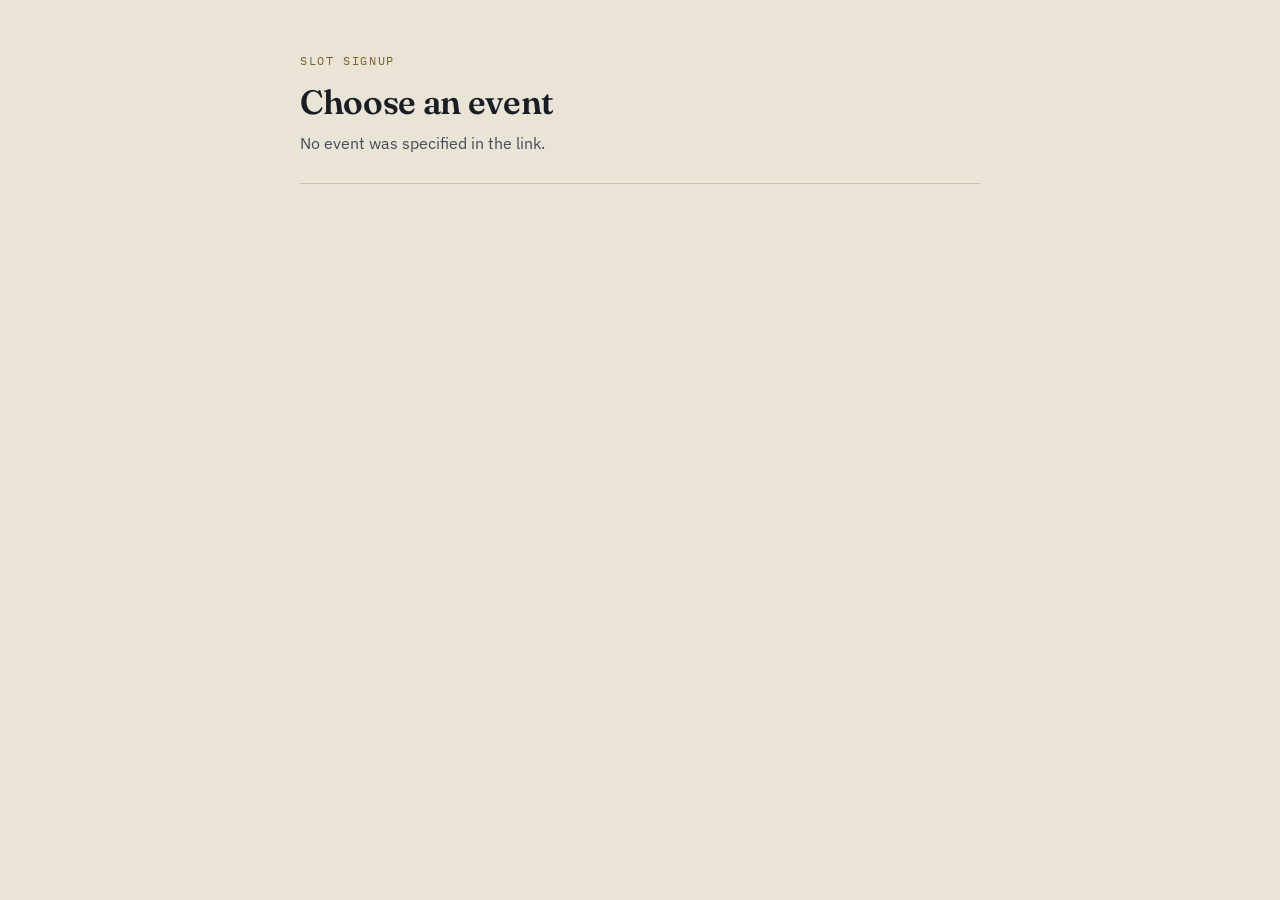
==== index.html @ d82efe3d "Add files via upload" ====
<!DOCTYPE html>
<html lang="en">
<head>
<meta charset="UTF-8">
<meta name="viewport" content="width=device-width, initial-scale=1.0">
<title>Slot Signup</title>
<link rel="preconnect" href="https://fonts.googleapis.com">
<link href="https://fonts.googleapis.com/css2?family=Fraunces:wght@500;600&family=IBM+Plex+Sans:wght@400;500;600&family=IBM+Plex+Mono:wght@500;600&display=swap" rel="stylesheet">
<link rel="stylesheet" href="style.css">
</head>
<body>
<div class="wrap" id="app">
  <p class="eyebrow">Loading&hellip;</p>
</div>

<script src="config.js"></script>
<script>
const params = new URLSearchParams(location.search);
const roomId = params.get('room');
const app = document.getElementById('app');

let state = { room: null, selectedSlot: null, name: '', mobile: '', myBookingId: null };

function el(html) {
  const t = document.createElement('template');
  t.innerHTML = html.trim();
  return t.content.firstChild;
}

async function init() {
  if (!roomId) return renderRoomPicker();
  await loadRoom();
}

async function renderRoomPicker() {
  app.innerHTML = `<p class="eyebrow">Slot Signup</p><h1>Choose an event</h1><p class="sub">No event was specified in the link.</p><div id="rooms" class="rule"></div>`;
  const rooms = await api('getRooms', {});
  const list = document.getElementById('rooms');
  if (!rooms.length) {
    list.appendChild(el(`<div class="empty-state">No events are open right now.</div>`));
    return;
  }
  rooms.forEach(r => {
    list.appendChild(el(`
      <div class="room-card">
        <div>
          <div class="name">${escapeHtml(r.room_name)}</div>
          <div class="meta">${escapeHtml(r.date || '')}</div>
        </div>
        <div class="actions">
          <span class="pill ${r.locked ? 'locked' : 'open'}">${r.locked ? 'Closed' : 'Open'}</span>
          <a href="?room=${encodeURIComponent(r.room_id)}"><button class="secondary">Open</button></a>
        </div>
      </div>
    `));
  });
}

async function loadRoom() {
  const data = await api('getRoom', { roomId });
  if (data.error) {
    app.innerHTML = `<div class="empty-state">${escapeHtml(data.error)}</div>`;
    return;
  }
  state.room = data;
  render();
}

function escapeHtml(s) {
  return String(s == null ? '' : s).replace(/[&<>"']/g, c => ({'&':'&amp;','<':'&lt;','>':'&gt;','"':'&quot;',"'":'&#39;'}[c]));
}

function fmtLabel(t) {
  const [h, m] = t.split(':').map(Number);
  const ampm = h >= 12 ? 'PM' : 'AM';
  const h12 = h % 12 === 0 ? 12 : h % 12;
  return `${h12}:${String(m).padStart(2,'0')} ${ampm}`;
}

function render() {
  const r = state.room;
  app.innerHTML = '';
  app.appendChild(el(`
    <div>
      <p class="eyebrow">Slot Signup</p>
      <h1>${escapeHtml(r.room_name)}</h1>
      <p class="sub">${escapeHtml(r.date || '')}</p>
    </div>
  `));

  if (r.locked) {
    app.appendChild(el(`<div class="banner locked">Bookings are closed for this event. Contact the organiser if you need a change.</div>`));
  }

  app.appendChild(el(`<hr class="rule">`));

  const form = el(`
    <div class="panel">
      <div class="field-row">
        <div class="field">
          <label for="nameInput">Your name</label>
          <input id="nameInput" type="text" placeholder="Full name" ${r.locked ? 'disabled' : ''}>
        </div>
        <div class="field">
          <label for="mobileInput">Mobile number</label>
          <input id="mobileInput" type="tel" placeholder="Optional but recommended" ${r.locked ? 'disabled' : ''}>
        </div>
      </div>
      <p class="sub" style="font-size:0.82rem;margin-bottom:1rem;">Adding your mobile number lets you find and change your slot later from any device.</p>
      <div id="banner"></div>
      <h2 style="margin-top:0.5rem;">Pick a time</h2>
      <ul class="slot-list" id="slotList"></ul>
      <div style="margin-top:1.25rem; display:flex; gap:0.6rem;">
        <button id="confirmBtn" disabled>Confirm slot</button>
        <button id="findBtn" class="ghost" type="button">I already booked &mdash; find my slot</button>
      </div>
    </div>
  `);
  app.appendChild(form);

  app.appendChild(el(`<footer class="nav-back"><a href="?">&larr; All events</a></footer>`));

  const slotList = form.querySelector('#slotList');
  r.slots.forEach(s => {
    const row = el(`
      <li>
        <button class="slot-row" data-slot="${s.slot_start}" ${(s.full || r.locked) ? 'disabled' : ''}>
          <span class="slot-time">${fmtLabel(s.slot_start)}</span>
          <span class="slot-ticks">${ticks(s.taken, s.capacity)}</span>
          <span class="slot-status ${s.full ? 'full' : ''}">${s.full ? 'Full' : (s.capacity - s.taken) + ' left'}</span>
        </button>
      </li>
    `);
    row.querySelector('.slot-row').addEventListener('click', () => selectSlot(s.slot_start, form));
    slotList.appendChild(row);
  });

  form.querySelector('#confirmBtn').addEventListener('click', () => confirmBooking(form));
  form.querySelector('#findBtn').addEventListener('click', () => findMyBooking(form));
}

function ticks(taken, capacity) {
  let html = '';
  for (let i = 0; i < capacity; i++) {
    const isFull = taken >= capacity;
    html += `<span class="tick ${i < taken ? 'filled' : ''} ${isFull ? 'full-tick' : ''}"></span>`;
  }
  return html;
}

function selectSlot(slot, form) {
  state.selectedSlot = slot;
  form.querySelectorAll('.slot-row').forEach(b => b.style.background = 'none');
  const target = form.querySelector(`.slot-row[data-slot="${slot}"]`);
  if (target) target.style.background = '#EFE6CE';
  form.querySelector('.slot-status.selected')?.classList.remove('selected');
  target.querySelector('.slot-status').classList.add('selected');
  target.querySelector('.slot-status').textContent = 'Selected';
  form.querySelector('#confirmBtn').disabled = false;
}

async function confirmBooking(form) {
  const name = form.querySelector('#nameInput').value.trim();
  const mobile = form.querySelector('#mobileInput').value.trim();
  const banner = form.querySelector('#banner');
  banner.innerHTML = '';
  if (!name) {
    banner.appendChild(el(`<div class="banner error">Please enter your name.</div>`));
    return;
  }
  if (!state.selectedSlot) return;
  const btn = form.querySelector('#confirmBtn');
  btn.disabled = true; btn.textContent = 'Booking…';
  const res = await api('bookSlot', { roomId, name, mobile, slot_start: state.selectedSlot });
  if (res.error) {
    banner.appendChild(el(`<div class="banner error">${escapeHtml(res.error)}</div>`));
    btn.disabled = false; btn.textContent = 'Confirm slot';
    await loadRoom();
    return;
  }
  banner.appendChild(el(`<div class="banner success">${res.updated ? 'Your slot has been updated to' : "You're booked for"} ${fmtLabel(state.selectedSlot)}. You can come back and change it anytime before the organiser locks bookings.</div>`));
  btn.textContent = 'Confirm slot';
  await loadRoom();
}

async function findMyBooking(form) {
  const name = form.querySelector('#nameInput').value.trim();
  const mobile = form.querySelector('#mobileInput').value.trim();
  const banner = form.querySelector('#banner');
  banner.innerHTML = '';
  if (!name && !mobile) {
    banner.appendChild(el(`<div class="banner error">Enter your name or mobile number first.</div>`));
    return;
  }
  const res = await api('myBooking', { roomId, name, mobile });
  if (!res.found) {
    banner.appendChild(el(`<div class="banner error">No booking found under that name or number.</div>`));
    return;
  }
  banner.appendChild(el(`<div class="banner success">You're booked for ${fmtLabel(res.slot_start)}. Pick a different slot below to move it.</div>`));
}

init();
</script>
</body>
</html>
---- style.css ----
:root {
  --ink: #191D24;
  --ink-soft: #454C58;
  --paper: #E9E4D6;
  --paper-panel: #F5F2E9;
  --rule: #C9C1AC;
  --brass: #A9823F;
  --brass-deep: #7C5E2B;
  --full: #B14A3D;
  --open: #4B7A63;
  --focus: #2F6FED;
}

* { box-sizing: border-box; }

@media (prefers-reduced-motion: reduce) {
  * { animation-duration: 0.001ms !important; transition-duration: 0.001ms !important; }
}

body {
  margin: 0;
  background: var(--paper);
  color: var(--ink);
  font-family: 'IBM Plex Sans', system-ui, sans-serif;
  line-height: 1.5;
}

.wrap {
  max-width: 720px;
  margin: 0 auto;
  padding: 2.5rem 1.25rem 4rem;
}

h1, h2, h3 {
  font-family: 'Fraunces', Georgia, serif;
  font-weight: 600;
  letter-spacing: -0.01em;
  margin: 0 0 0.25rem;
}

h1 { font-size: 2.1rem; }
h2 { font-size: 1.3rem; }

.eyebrow {
  font-family: 'IBM Plex Mono', monospace;
  font-size: 0.72rem;
  letter-spacing: 0.14em;
  text-transform: uppercase;
  color: var(--brass-deep);
  margin-bottom: 0.5rem;
}

.sub { color: var(--ink-soft); margin: 0.25rem 0 0; }

.rule {
  border: none;
  border-top: 1px solid var(--rule);
  margin: 1.75rem 0;
}

.panel {
  background: var(--paper-panel);
  border: 1px solid var(--rule);
  border-radius: 4px;
  padding: 1.25rem;
}

.field { margin-bottom: 1rem; }
.field label {
  display: block;
  font-size: 0.85rem;
  font-weight: 600;
  margin-bottom: 0.35rem;
}
.field input, .field select {
  width: 100%;
  padding: 0.6rem 0.7rem;
  border: 1px solid var(--rule);
  border-radius: 3px;
  background: #fff;
  font-family: inherit;
  font-size: 0.95rem;
  color: var(--ink);
}
.field input:focus, .field select:focus, button:focus-visible, .slot-row:focus-visible {
  outline: 2px solid var(--focus);
  outline-offset: 2px;
}
.field-row { display: flex; gap: 0.75rem; }
.field-row .field { flex: 1; }

button {
  font-family: 'IBM Plex Sans', sans-serif;
  font-weight: 600;
  font-size: 0.9rem;
  padding: 0.65rem 1.1rem;
  border-radius: 3px;
  border: 1px solid var(--ink);
  background: var(--ink);
  color: var(--paper-panel);
  cursor: pointer;
}
button.secondary {
  background: transparent;
  color: var(--ink);
}
button.ghost {
  background: transparent;
  color: var(--ink-soft);
  border-color: var(--rule);
  font-weight: 500;
}
button:disabled { opacity: 0.45; cursor: not-allowed; }
button:hover:not(:disabled) { filter: brightness(1.15); }

.slot-list { list-style: none; margin: 0; padding: 0; }

.slot-row {
  display: flex;
  align-items: center;
  gap: 1rem;
  padding: 0.85rem 0.25rem;
  border-bottom: 1px solid var(--rule);
  cursor: pointer;
  background: none;
  border-left: none; border-right: none; border-top: none;
  width: 100%;
  text-align: left;
}
.slot-row:last-child { border-bottom: none; }
.slot-row:disabled { cursor: not-allowed; }

.slot-time {
  font-family: 'IBM Plex Mono', monospace;
  font-size: 0.95rem;
  font-weight: 600;
  min-width: 4.5rem;
}

.slot-ticks {
  flex: 1;
  display: flex;
  flex-wrap: wrap;
  gap: 3px;
}
.tick {
  width: 8px; height: 14px;
  background: var(--rule);
  border-radius: 1px;
}
.tick.filled { background: var(--brass); }
.tick.filled.full-tick { background: var(--full); }

.slot-status {
  font-family: 'IBM Plex Mono', monospace;
  font-size: 0.8rem;
  color: var(--ink-soft);
  min-width: 4.5rem;
  text-align: right;
}
.slot-status.full { color: var(--full); font-weight: 600; }
.slot-status.selected { color: var(--open); font-weight: 600; }

.banner {
  padding: 0.85rem 1rem;
  border-radius: 3px;
  font-size: 0.9rem;
  margin-bottom: 1.25rem;
}
.banner.error { background: #F4E3DF; color: var(--full); border: 1px solid #E1B7AC; }
.banner.success { background: #E4EEE8; color: var(--brass-deep); border: 1px solid #BFDACB; }
.banner.locked { background: #EFE9DA; color: var(--brass-deep); border: 1px solid var(--rule); }

.booking-card {
  border: 1px solid var(--rule);
  background: var(--paper-panel);
  padding: 1rem 1.1rem;
  border-radius: 4px;
  display: flex;
  justify-content: space-between;
  align-items: center;
  gap: 1rem;
  margin-bottom: 1.5rem;
}
.booking-card .label { font-size: 0.78rem; color: var(--ink-soft); text-transform: uppercase; letter-spacing: 0.08em; }
.booking-card .time { font-family: 'IBM Plex Mono', monospace; font-size: 1.4rem; font-weight: 600; }

.admin-slot {
  border: 1px solid var(--rule);
  border-radius: 4px;
  margin-bottom: 0.75rem;
  overflow: hidden;
}
.admin-slot-head {
  display: flex; justify-content: space-between; align-items: center;
  padding: 0.6rem 0.9rem;
  background: var(--paper-panel);
  font-family: 'IBM Plex Mono', monospace;
  font-size: 0.85rem;
  font-weight: 600;
}
.admin-booking-row {
  display: flex; justify-content: space-between; align-items: center;
  padding: 0.5rem 0.9rem;
  border-top: 1px solid var(--rule);
  font-size: 0.88rem;
  gap: 0.5rem;
}
.admin-booking-row .name { font-weight: 600; }
.admin-booking-row .mobile { color: var(--ink-soft); font-family: 'IBM Plex Mono', monospace; font-size: 0.8rem; }
.admin-booking-row .actions { display: flex; gap: 0.4rem; }
.admin-booking-row .actions button { padding: 0.3rem 0.55rem; font-size: 0.75rem; }
.admin-booking-row select { padding: 0.3rem; font-size: 0.78rem; border: 1px solid var(--rule); border-radius: 3px; }

.room-card {
  border: 1px solid var(--rule);
  border-radius: 4px;
  padding: 1rem 1.1rem;
  margin-bottom: 0.75rem;
  display: flex;
  justify-content: space-between;
  align-items: center;
  background: var(--paper-panel);
}
.room-card .name { font-weight: 600; }
.room-card .meta { font-size: 0.8rem; color: var(--ink-soft); font-family: 'IBM Plex Mono', monospace; }
.room-card .actions { display: flex; gap: 0.5rem; }
.room-card .actions a, .room-card .actions button { font-size: 0.8rem; padding: 0.4rem 0.7rem; text-decoration: none; }

.pill {
  display: inline-block;
  font-family: 'IBM Plex Mono', monospace;
  font-size: 0.68rem;
  letter-spacing: 0.06em;
  text-transform: uppercase;
  padding: 0.15rem 0.5rem;
  border-radius: 100px;
  border: 1px solid var(--rule);
}
.pill.locked { border-color: var(--full); color: var(--full); }
.pill.open { border-color: var(--open); color: var(--open); }

.empty-state {
  text-align: center;
  padding: 3rem 1rem;
  color: var(--ink-soft);
}

a { color: var(--brass-deep); }

footer.nav-back { margin-top: 2rem; }
footer.nav-back a { font-size: 0.85rem; color: var(--ink-soft); }
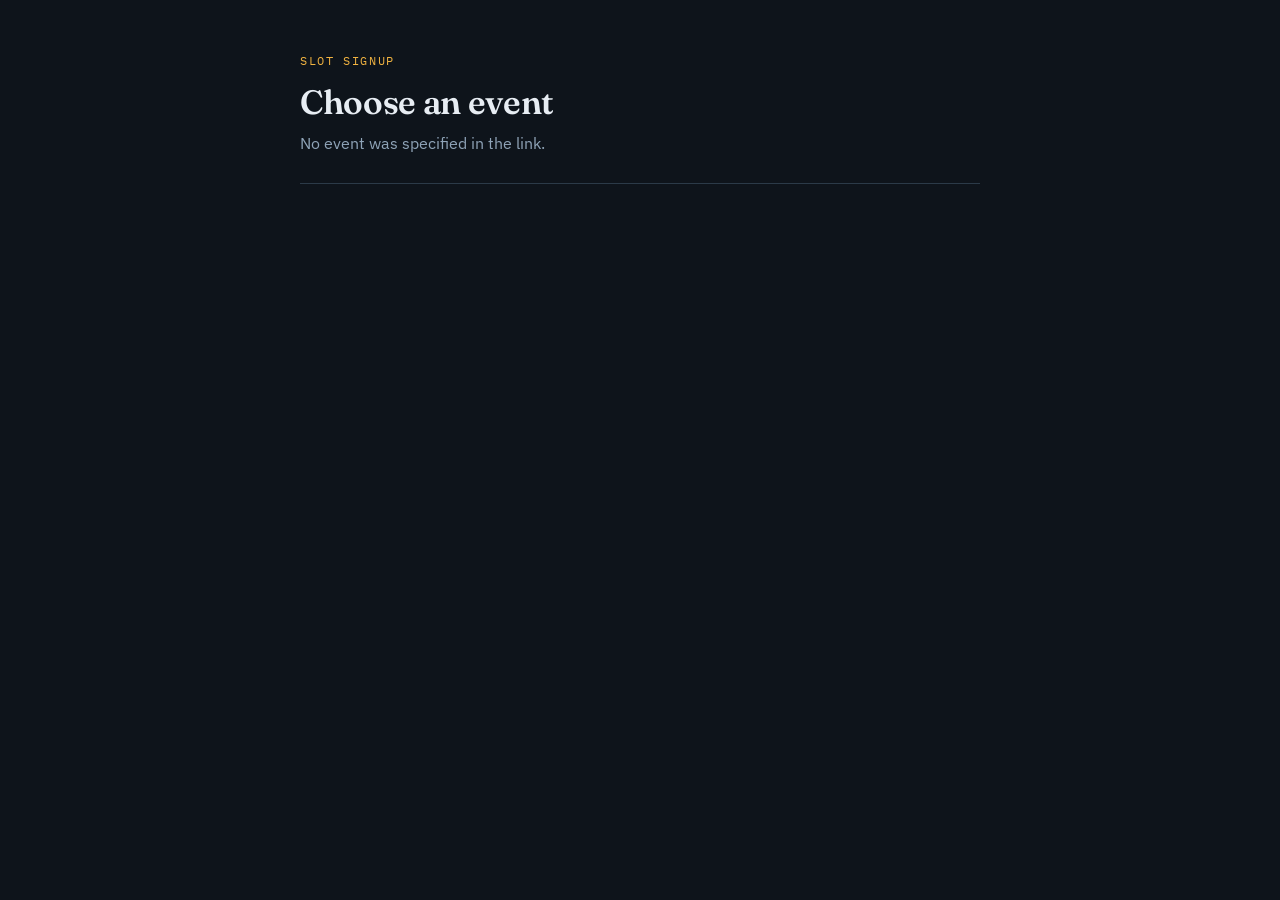
==== commit bb1b010d: "Add files via upload" ====
--- a/index.html
+++ b/index.html
@@ -19,12 +19,49 @@
 const roomId = params.get('room');
 const app = document.getElementById('app');
 
-let state = { room: null, selectedSlot: null, name: '', mobile: '', myBookingId: null };
+let state = { room: null, selectedSlot: null };
 
 function el(html) {
   const t = document.createElement('template');
   t.innerHTML = html.trim();
   return t.content.firstChild;
+}
+
+function escapeHtml(s) {
+  return String(s == null ? '' : s).replace(/[&<>"']/g, c => ({'&':'&amp;','<':'&lt;','>':'&gt;','"':'&quot;',"'":'&#39;'}[c]));
+}
+
+function fmtLabel(t) {
+  const [h, m] = t.split(':').map(Number);
+  const ampm = h >= 12 ? 'PM' : 'AM';
+  const h12 = h % 12 === 0 ? 12 : h % 12;
+  return `${h12}:${String(m).padStart(2,'0')} ${ampm}`;
+}
+
+// taken/capacity -> 'open' | 'warn' | 'full'. Filling-up kicks in at 60%.
+function fillStage(taken, capacity) {
+  if (taken >= capacity) return 'full';
+  if (capacity > 0 && taken / capacity >= 0.6) return 'warn';
+  return 'open';
+}
+
+function showModal(type, title, message) {
+  const overlay = el(`
+    <div class="modal-overlay">
+      <div class="modal-card modal-${type}">
+        <div class="modal-title">${escapeHtml(title)}</div>
+        <p>${escapeHtml(message)}</p>
+        <button type="button" class="modal-close">Got it</button>
+      </div>
+    </div>
+  `);
+  document.body.appendChild(overlay);
+  const close = () => overlay.remove();
+  overlay.querySelector('.modal-close').addEventListener('click', close);
+  overlay.addEventListener('click', (e) => { if (e.target === overlay) close(); });
+  const onEsc = (e) => { if (e.key === 'Escape') { close(); document.removeEventListener('keydown', onEsc); } };
+  document.addEventListener('keydown', onEsc);
+  overlay.querySelector('.modal-close').focus();
 }
 
 async function init() {
@@ -66,19 +103,9 @@
   render();
 }
 
-function escapeHtml(s) {
-  return String(s == null ? '' : s).replace(/[&<>"']/g, c => ({'&':'&amp;','<':'&lt;','>':'&gt;','"':'&quot;',"'":'&#39;'}[c]));
-}
-
-function fmtLabel(t) {
-  const [h, m] = t.split(':').map(Number);
-  const ampm = h >= 12 ? 'PM' : 'AM';
-  const h12 = h % 12 === 0 ? 12 : h % 12;
-  return `${h12}:${String(m).padStart(2,'0')} ${ampm}`;
-}
-
 function render() {
   const r = state.room;
+  document.querySelector('.sticky-bar')?.remove();
   app.innerHTML = '';
   app.appendChild(el(`
     <div>
@@ -98,20 +125,25 @@
     <div class="panel">
       <div class="field-row">
         <div class="field">
-          <label for="nameInput">Your name</label>
-          <input id="nameInput" type="text" placeholder="Full name" ${r.locked ? 'disabled' : ''}>
+          <label for="firstNameInput">First name</label>
+          <input id="firstNameInput" type="text" placeholder="First name" ${r.locked ? 'disabled' : ''}>
         </div>
         <div class="field">
-          <label for="mobileInput">Mobile number</label>
-          <input id="mobileInput" type="tel" placeholder="Optional but recommended" ${r.locked ? 'disabled' : ''}>
-        </div>
-      </div>
-      <p class="sub" style="font-size:0.82rem;margin-bottom:1rem;">Adding your mobile number lets you find and change your slot later from any device.</p>
-      <div id="banner"></div>
-      <h2 style="margin-top:0.5rem;">Pick a time</h2>
+          <label for="surnameInput">Surname</label>
+          <input id="surnameInput" type="text" placeholder="Surname" ${r.locked ? 'disabled' : ''}>
+        </div>
+      </div>
+      <div class="field">
+        <label for="mobileInput">Mobile number</label>
+        <input id="mobileInput" type="tel" placeholder="e.g. 98765 43210" ${r.locked ? 'disabled' : ''}>
+      </div>
+      <p class="sub" style="font-size:0.82rem;margin-bottom:1rem;">Your mobile number lets you find and change your slot later from any device.</p>
+      <div style="display:flex; justify-content:space-between; align-items:baseline; margin-top:0.5rem;">
+        <h2 style="margin:0;">Pick a time</h2>
+        <button type="button" id="refreshBtn" class="ghost" style="padding:0.3rem 0.6rem; font-size:0.78rem;">Refresh</button>
+      </div>
       <ul class="slot-list" id="slotList"></ul>
-      <div style="margin-top:1.25rem; display:flex; gap:0.6rem;">
-        <button id="confirmBtn" disabled>Confirm slot</button>
+      <div style="margin-top:1.25rem;">
         <button id="findBtn" class="ghost" type="button">I already booked &mdash; find my slot</button>
       </div>
     </div>
@@ -122,12 +154,16 @@
 
   const slotList = form.querySelector('#slotList');
   r.slots.forEach(s => {
+    const stage = fillStage(s.taken, s.capacity);
     const row = el(`
       <li>
-        <button class="slot-row" data-slot="${s.slot_start}" ${(s.full || r.locked) ? 'disabled' : ''}>
+        <button class="slot-row stage-${stage}" data-slot="${s.slot_start}" ${(s.full || r.locked) ? 'disabled' : ''}>
           <span class="slot-time">${fmtLabel(s.slot_start)}</span>
-          <span class="slot-ticks">${ticks(s.taken, s.capacity)}</span>
-          <span class="slot-status ${s.full ? 'full' : ''}">${s.full ? 'Full' : (s.capacity - s.taken) + ' left'}</span>
+          <span class="capacity-bar-wrap">
+            <span class="capacity-bar-track"><span class="capacity-bar-fill stage-${stage}" style="width:${Math.min(100, (s.taken / s.capacity) * 100)}%"></span></span>
+            <span class="capacity-count">${s.taken}/${s.capacity}</span>
+          </span>
+          <span class="slot-status stage-${stage}">${s.full ? 'Full' : (s.capacity - s.taken) + ' left'}</span>
         </button>
       </li>
     `);
@@ -135,69 +171,90 @@
     slotList.appendChild(row);
   });
 
-  form.querySelector('#confirmBtn').addEventListener('click', () => confirmBooking(form));
   form.querySelector('#findBtn').addEventListener('click', () => findMyBooking(form));
-}
-
-function ticks(taken, capacity) {
-  let html = '';
-  for (let i = 0; i < capacity; i++) {
-    const isFull = taken >= capacity;
-    html += `<span class="tick ${i < taken ? 'filled' : ''} ${isFull ? 'full-tick' : ''}"></span>`;
-  }
-  return html;
+  form.querySelector('#refreshBtn').addEventListener('click', () => loadRoom());
 }
 
 function selectSlot(slot, form) {
   state.selectedSlot = slot;
-  form.querySelectorAll('.slot-row').forEach(b => b.style.background = 'none');
-  const target = form.querySelector(`.slot-row[data-slot="${slot}"]`);
-  if (target) target.style.background = '#EFE6CE';
-  form.querySelector('.slot-status.selected')?.classList.remove('selected');
-  target.querySelector('.slot-status').classList.add('selected');
-  target.querySelector('.slot-status').textContent = 'Selected';
-  form.querySelector('#confirmBtn').disabled = false;
-}
-
-async function confirmBooking(form) {
-  const name = form.querySelector('#nameInput').value.trim();
+  form.querySelectorAll('.slot-row').forEach(row => {
+    const s = row.dataset.slot;
+    const info = state.room.slots.find(x => x.slot_start === s);
+    const statusEl = row.querySelector('.slot-status');
+    const stage = info ? fillStage(info.taken, info.capacity) : 'open';
+    row.classList.remove('stage-open', 'stage-warn', 'stage-full', 'is-selected');
+    statusEl.classList.remove('stage-open', 'stage-warn', 'stage-full', 'selected');
+    if (s === slot) {
+      row.classList.add('is-selected');
+      statusEl.textContent = 'Selected';
+      statusEl.classList.add('selected');
+    } else {
+      row.classList.add('stage-' + stage);
+      statusEl.classList.add('stage-' + stage);
+      if (info) statusEl.textContent = info.full ? 'Full' : (info.capacity - info.taken) + ' left';
+    }
+  });
+  showStickyBar(slot, form);
+}
+
+function showStickyBar(slot, form) {
+  document.querySelector('.sticky-bar')?.remove();
+  const bar = el(`
+    <div class="sticky-bar">
+      <div class="sticky-info">
+        <span class="sticky-label">Selected slot</span>
+        <span class="sticky-time">${fmtLabel(slot)}</span>
+      </div>
+      <button id="confirmBtn">Confirm slot</button>
+    </div>
+  `);
+  document.body.appendChild(bar);
+  bar.querySelector('#confirmBtn').addEventListener('click', () => confirmBooking(form, bar));
+}
+
+async function confirmBooking(form, bar) {
+  const first = form.querySelector('#firstNameInput').value.trim();
+  const last = form.querySelector('#surnameInput').value.trim();
   const mobile = form.querySelector('#mobileInput').value.trim();
-  const banner = form.querySelector('#banner');
-  banner.innerHTML = '';
-  if (!name) {
-    banner.appendChild(el(`<div class="banner error">Please enter your name.</div>`));
+  const name = [first, last].filter(Boolean).join(' ');
+  if (!first || !last) {
+    showModal('error', 'Missing name', 'Please enter your first name and surname.');
+    return;
+  }
+  if (!mobile) {
+    showModal('error', 'Missing mobile number', 'Please enter your mobile number.');
     return;
   }
   if (!state.selectedSlot) return;
-  const btn = form.querySelector('#confirmBtn');
+  const btn = bar.querySelector('#confirmBtn');
   btn.disabled = true; btn.textContent = 'Booking…';
   const res = await api('bookSlot', { roomId, name, mobile, slot_start: state.selectedSlot });
   if (res.error) {
-    banner.appendChild(el(`<div class="banner error">${escapeHtml(res.error)}</div>`));
+    showModal('error', "Couldn't book that slot", res.error);
     btn.disabled = false; btn.textContent = 'Confirm slot';
     await loadRoom();
     return;
   }
-  banner.appendChild(el(`<div class="banner success">${res.updated ? 'Your slot has been updated to' : "You're booked for"} ${fmtLabel(state.selectedSlot)}. You can come back and change it anytime before the organiser locks bookings.</div>`));
-  btn.textContent = 'Confirm slot';
+  const verb = res.updated ? 'Your slot has been updated to' : "You're booked for";
+  showModal('success', res.updated ? 'Slot updated' : "You're booked", `${verb} ${fmtLabel(state.selectedSlot)}. You can come back and change it anytime before the organiser locks bookings.`);
   await loadRoom();
 }
 
 async function findMyBooking(form) {
-  const name = form.querySelector('#nameInput').value.trim();
+  const first = form.querySelector('#firstNameInput').value.trim();
+  const last = form.querySelector('#surnameInput').value.trim();
   const mobile = form.querySelector('#mobileInput').value.trim();
-  const banner = form.querySelector('#banner');
-  banner.innerHTML = '';
+  const name = [first, last].filter(Boolean).join(' ');
   if (!name && !mobile) {
-    banner.appendChild(el(`<div class="banner error">Enter your name or mobile number first.</div>`));
+    showModal('error', 'Missing details', 'Enter your name or mobile number first.');
     return;
   }
   const res = await api('myBooking', { roomId, name, mobile });
   if (!res.found) {
-    banner.appendChild(el(`<div class="banner error">No booking found under that name or number.</div>`));
-    return;
-  }
-  banner.appendChild(el(`<div class="banner success">You're booked for ${fmtLabel(res.slot_start)}. Pick a different slot below to move it.</div>`));
+    showModal('error', 'No booking found', 'No booking found under that name or number.');
+    return;
+  }
+  showModal('success', 'Booking found', `You're booked for ${fmtLabel(res.slot_start)}. Pick a different slot below to move it.`);
 }
 
 init();
--- a/style.css
+++ b/style.css
@@ -1,14 +1,19 @@
 :root {
-  --ink: #191D24;
-  --ink-soft: #454C58;
-  --paper: #E9E4D6;
-  --paper-panel: #F5F2E9;
-  --rule: #C9C1AC;
-  --brass: #A9823F;
-  --brass-deep: #7C5E2B;
-  --full: #B14A3D;
-  --open: #4B7A63;
-  --focus: #2F6FED;
+  --bg: #0E141B;
+  --panel: #161F29;
+  --panel-2: #1C2733;
+  --rule: #2B3A48;
+  --ink: #E7EDF3;
+  --ink-soft: #8FA4B8;
+  --ink-faint: #5E7286;
+
+  --teal: #45D6C0;
+  --teal-deep: #1F8C7C;
+  --amber: #F2B441;
+  --amber-deep: #C98A1F;
+  --coral: #FF6B6A;
+  --coral-deep: #C2453F;
+  --focus: #6EC8FF;
 }
 
 * { box-sizing: border-box; }
@@ -19,7 +24,7 @@
 
 body {
   margin: 0;
-  background: var(--paper);
+  background: var(--bg);
   color: var(--ink);
   font-family: 'IBM Plex Sans', system-ui, sans-serif;
   line-height: 1.5;
@@ -28,7 +33,7 @@
 .wrap {
   max-width: 720px;
   margin: 0 auto;
-  padding: 2.5rem 1.25rem 4rem;
+  padding: 2.5rem 1.25rem 6rem;
 }
 
 h1, h2, h3 {
@@ -36,6 +41,7 @@
   font-weight: 600;
   letter-spacing: -0.01em;
   margin: 0 0 0.25rem;
+  color: var(--ink);
 }
 
 h1 { font-size: 2.1rem; }
@@ -46,7 +52,7 @@
   font-size: 0.72rem;
   letter-spacing: 0.14em;
   text-transform: uppercase;
-  color: var(--brass-deep);
+  color: var(--amber);
   margin-bottom: 0.5rem;
 }
 
@@ -59,9 +65,9 @@
 }
 
 .panel {
-  background: var(--paper-panel);
-  border: 1px solid var(--rule);
-  border-radius: 4px;
+  background: var(--panel);
+  border: 1px solid var(--rule);
+  border-radius: 6px;
   padding: 1.25rem;
 }
 
@@ -71,17 +77,19 @@
   font-size: 0.85rem;
   font-weight: 600;
   margin-bottom: 0.35rem;
+  color: var(--ink);
 }
 .field input, .field select {
   width: 100%;
   padding: 0.6rem 0.7rem;
   border: 1px solid var(--rule);
-  border-radius: 3px;
-  background: #fff;
+  border-radius: 4px;
+  background: var(--panel-2);
   font-family: inherit;
   font-size: 0.95rem;
   color: var(--ink);
 }
+.field input::placeholder { color: var(--ink-faint); }
 .field input:focus, .field select:focus, button:focus-visible, .slot-row:focus-visible {
   outline: 2px solid var(--focus);
   outline-offset: 2px;
@@ -94,15 +102,16 @@
   font-weight: 600;
   font-size: 0.9rem;
   padding: 0.65rem 1.1rem;
-  border-radius: 3px;
-  border: 1px solid var(--ink);
-  background: var(--ink);
-  color: var(--paper-panel);
+  border-radius: 4px;
+  border: 1px solid var(--teal);
+  background: var(--teal);
+  color: #0A1A18;
   cursor: pointer;
 }
 button.secondary {
   background: transparent;
   color: var(--ink);
+  border-color: var(--rule);
 }
 button.ghost {
   background: transparent;
@@ -110,8 +119,8 @@
   border-color: var(--rule);
   font-weight: 500;
 }
-button:disabled { opacity: 0.45; cursor: not-allowed; }
-button:hover:not(:disabled) { filter: brightness(1.15); }
+button:disabled { opacity: 0.4; cursor: not-allowed; }
+button:hover:not(:disabled) { filter: brightness(1.1); }
 
 .slot-list { list-style: none; margin: 0; padding: 0; }
 
@@ -119,37 +128,59 @@
   display: flex;
   align-items: center;
   gap: 1rem;
-  padding: 0.85rem 0.25rem;
+  padding: 0.85rem 0.9rem 0.85rem 0.75rem;
   border-bottom: 1px solid var(--rule);
+  border-left: 3px solid var(--rule);
   cursor: pointer;
   background: none;
-  border-left: none; border-right: none; border-top: none;
+  border-right: none; border-top: none;
   width: 100%;
   text-align: left;
+  color: var(--ink);
+  transition: border-left-color 0.15s ease, background 0.15s ease;
 }
 .slot-row:last-child { border-bottom: none; }
-.slot-row:disabled { cursor: not-allowed; }
+.slot-row:disabled { cursor: not-allowed; color: var(--ink-faint); }
+.slot-row.stage-open { border-left-color: var(--teal-deep); }
+.slot-row.stage-warn { border-left-color: var(--amber-deep); }
+.slot-row.stage-full { border-left-color: var(--coral-deep); }
+.slot-row.is-selected { background: rgba(69, 214, 192, 0.1); border-left-color: var(--teal); }
 
 .slot-time {
   font-family: 'IBM Plex Mono', monospace;
   font-size: 0.95rem;
   font-weight: 600;
   min-width: 4.5rem;
-}
-
-.slot-ticks {
+  color: var(--ink);
+}
+
+.capacity-bar-wrap {
   flex: 1;
   display: flex;
-  flex-wrap: wrap;
-  gap: 3px;
-}
-.tick {
-  width: 8px; height: 14px;
+  align-items: center;
+  gap: 0.6rem;
+}
+.capacity-bar-track {
+  flex: 1;
+  height: 7px;
   background: var(--rule);
-  border-radius: 1px;
-}
-.tick.filled { background: var(--brass); }
-.tick.filled.full-tick { background: var(--full); }
+  border-radius: 100px;
+  overflow: hidden;
+}
+.capacity-bar-fill {
+  height: 100%;
+  border-radius: 100px;
+  background: var(--teal-deep);
+}
+.capacity-bar-fill.stage-warn { background: var(--amber); }
+.capacity-bar-fill.stage-full { background: var(--coral); }
+.capacity-count {
+  font-family: 'IBM Plex Mono', monospace;
+  font-size: 0.78rem;
+  color: var(--ink-soft);
+  min-width: 3.2rem;
+  text-align: right;
+}
 
 .slot-status {
   font-family: 'IBM Plex Mono', monospace;
@@ -158,24 +189,77 @@
   min-width: 4.5rem;
   text-align: right;
 }
-.slot-status.full { color: var(--full); font-weight: 600; }
-.slot-status.selected { color: var(--open); font-weight: 600; }
+.slot-status.stage-warn { color: var(--amber); font-weight: 600; }
+.slot-status.stage-full { color: var(--coral); font-weight: 600; }
+.slot-status.selected { color: var(--teal); font-weight: 600; }
 
 .banner {
   padding: 0.85rem 1rem;
-  border-radius: 3px;
+  border-radius: 4px;
   font-size: 0.9rem;
   margin-bottom: 1.25rem;
-}
-.banner.error { background: #F4E3DF; color: var(--full); border: 1px solid #E1B7AC; }
-.banner.success { background: #E4EEE8; color: var(--brass-deep); border: 1px solid #BFDACB; }
-.banner.locked { background: #EFE9DA; color: var(--brass-deep); border: 1px solid var(--rule); }
+  border: 1px solid var(--rule);
+}
+.banner.error { background: rgba(255, 107, 106, 0.12); color: var(--coral); border-color: rgba(255,107,106,0.4); }
+.banner.success { background: rgba(69, 214, 192, 0.12); color: var(--teal); border-color: rgba(69,214,192,0.4); }
+.banner.locked { background: rgba(242, 180, 65, 0.12); color: var(--amber); border-color: rgba(242,180,65,0.4); }
+
+/* Modal */
+.modal-overlay {
+  position: fixed; inset: 0;
+  background: rgba(6, 10, 14, 0.7);
+  display: flex; align-items: center; justify-content: center;
+  padding: 1.25rem;
+  z-index: 100;
+}
+.modal-card {
+  background: var(--panel);
+  border: 1px solid var(--rule);
+  border-radius: 8px;
+  padding: 1.5rem;
+  max-width: 400px;
+  width: 100%;
+  box-shadow: 0 20px 60px rgba(0,0,0,0.45);
+  border-top: 3px solid var(--teal);
+}
+.modal-card.modal-error { border-top-color: var(--coral); }
+.modal-card.modal-success { border-top-color: var(--teal); }
+.modal-card p { margin: 0 0 1.25rem; color: var(--ink); font-size: 0.95rem; line-height: 1.55; }
+.modal-card .modal-title {
+  font-family: 'IBM Plex Mono', monospace;
+  font-size: 0.72rem;
+  letter-spacing: 0.12em;
+  text-transform: uppercase;
+  margin-bottom: 0.6rem;
+}
+.modal-card.modal-error .modal-title { color: var(--coral); }
+.modal-card.modal-success .modal-title { color: var(--teal); }
+.modal-card button { width: 100%; }
+
+/* Sticky selection bar */
+.sticky-bar {
+  position: fixed;
+  left: 0; right: 0; bottom: 0;
+  background: var(--panel);
+  border-top: 1px solid var(--rule);
+  padding: 0.9rem 1.25rem;
+  display: flex;
+  align-items: center;
+  justify-content: space-between;
+  gap: 1rem;
+  z-index: 50;
+  box-shadow: 0 -8px 24px rgba(0,0,0,0.35);
+}
+.sticky-bar .sticky-info { display: flex; flex-direction: column; }
+.sticky-bar .sticky-label { font-family: 'IBM Plex Mono', monospace; font-size: 0.7rem; color: var(--ink-soft); text-transform: uppercase; letter-spacing: 0.08em; }
+.sticky-bar .sticky-time { font-family: 'IBM Plex Mono', monospace; font-size: 1.15rem; font-weight: 600; color: var(--teal); }
+.sticky-bar button { flex-shrink: 0; }
 
 .booking-card {
   border: 1px solid var(--rule);
-  background: var(--paper-panel);
+  background: var(--panel-2);
   padding: 1rem 1.1rem;
-  border-radius: 4px;
+  border-radius: 6px;
   display: flex;
   justify-content: space-between;
   align-items: center;
@@ -183,22 +267,26 @@
   margin-bottom: 1.5rem;
 }
 .booking-card .label { font-size: 0.78rem; color: var(--ink-soft); text-transform: uppercase; letter-spacing: 0.08em; }
-.booking-card .time { font-family: 'IBM Plex Mono', monospace; font-size: 1.4rem; font-weight: 600; }
+.booking-card .time { font-family: 'IBM Plex Mono', monospace; font-size: 1.4rem; font-weight: 600; color: var(--teal); }
 
 .admin-slot {
   border: 1px solid var(--rule);
-  border-radius: 4px;
+  border-radius: 6px;
   margin-bottom: 0.75rem;
   overflow: hidden;
 }
 .admin-slot-head {
   display: flex; justify-content: space-between; align-items: center;
   padding: 0.6rem 0.9rem;
-  background: var(--paper-panel);
+  background: var(--panel-2);
   font-family: 'IBM Plex Mono', monospace;
   font-size: 0.85rem;
   font-weight: 600;
-}
+  border-left: 3px solid var(--rule);
+}
+.admin-slot-head.stage-open { border-left-color: var(--teal-deep); }
+.admin-slot-head.stage-warn { border-left-color: var(--amber-deep); color: var(--amber); }
+.admin-slot-head.stage-full { border-left-color: var(--coral-deep); color: var(--coral); }
 .admin-booking-row {
   display: flex; justify-content: space-between; align-items: center;
   padding: 0.5rem 0.9rem;
@@ -206,25 +294,25 @@
   font-size: 0.88rem;
   gap: 0.5rem;
 }
-.admin-booking-row .name { font-weight: 600; }
+.admin-booking-row .name { font-weight: 600; color: var(--ink); }
 .admin-booking-row .mobile { color: var(--ink-soft); font-family: 'IBM Plex Mono', monospace; font-size: 0.8rem; }
 .admin-booking-row .actions { display: flex; gap: 0.4rem; }
 .admin-booking-row .actions button { padding: 0.3rem 0.55rem; font-size: 0.75rem; }
-.admin-booking-row select { padding: 0.3rem; font-size: 0.78rem; border: 1px solid var(--rule); border-radius: 3px; }
+.admin-booking-row select { padding: 0.3rem; font-size: 0.78rem; border: 1px solid var(--rule); border-radius: 4px; background: var(--panel-2); color: var(--ink); }
 
 .room-card {
   border: 1px solid var(--rule);
-  border-radius: 4px;
+  border-radius: 6px;
   padding: 1rem 1.1rem;
   margin-bottom: 0.75rem;
   display: flex;
   justify-content: space-between;
   align-items: center;
-  background: var(--paper-panel);
-}
-.room-card .name { font-weight: 600; }
+  background: var(--panel);
+}
+.room-card .name { font-weight: 600; color: var(--ink); }
 .room-card .meta { font-size: 0.8rem; color: var(--ink-soft); font-family: 'IBM Plex Mono', monospace; }
-.room-card .actions { display: flex; gap: 0.5rem; }
+.room-card .actions { display: flex; gap: 0.5rem; align-items: center; }
 .room-card .actions a, .room-card .actions button { font-size: 0.8rem; padding: 0.4rem 0.7rem; text-decoration: none; }
 
 .pill {
@@ -236,9 +324,10 @@
   padding: 0.15rem 0.5rem;
   border-radius: 100px;
   border: 1px solid var(--rule);
-}
-.pill.locked { border-color: var(--full); color: var(--full); }
-.pill.open { border-color: var(--open); color: var(--open); }
+  color: var(--ink-soft);
+}
+.pill.locked { border-color: var(--coral); color: var(--coral); }
+.pill.open { border-color: var(--teal); color: var(--teal); }
 
 .empty-state {
   text-align: center;
@@ -246,7 +335,7 @@
   color: var(--ink-soft);
 }
 
-a { color: var(--brass-deep); }
+a { color: var(--teal); }
 
 footer.nav-back { margin-top: 2rem; }
 footer.nav-back a { font-size: 0.85rem; color: var(--ink-soft); }
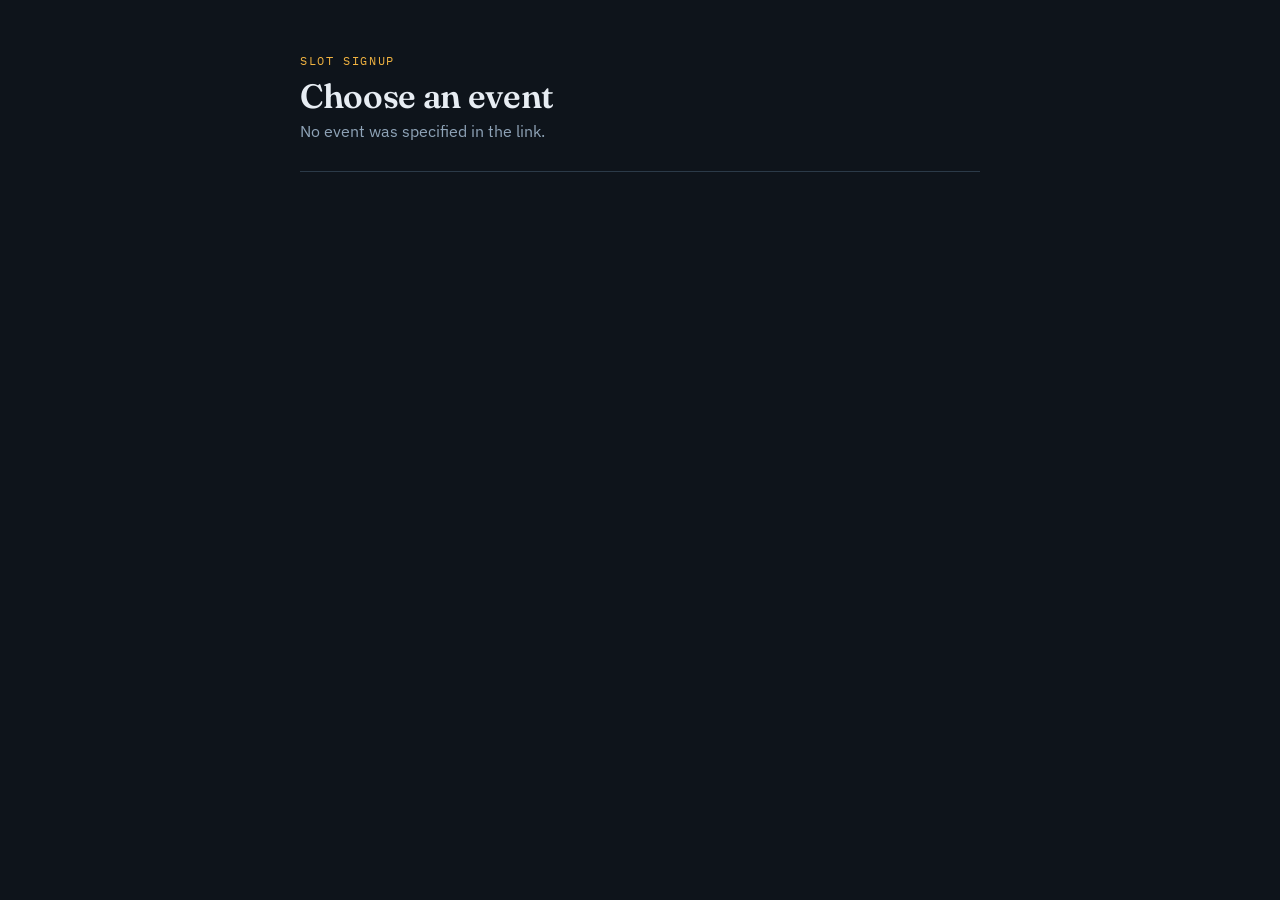
==== commit ebf80232: "Add files via upload" ====
--- a/index.html
+++ b/index.html
@@ -2,7 +2,8 @@
 <html lang="en">
 <head>
 <meta charset="UTF-8">
-<meta name="viewport" content="width=device-width, initial-scale=1.0">
+<meta name="viewport" content="width=device-width, initial-scale=1.0, viewport-fit=cover">
+<meta name="theme-color" content="#0E141B">
 <title>Slot Signup</title>
 <link rel="preconnect" href="https://fonts.googleapis.com">
 <link href="https://fonts.googleapis.com/css2?family=Fraunces:wght@500;600&family=IBM+Plex+Sans:wght@400;500;600&family=IBM+Plex+Mono:wght@500;600&display=swap" rel="stylesheet">
@@ -20,6 +21,8 @@
 const app = document.getElementById('app');
 
 let state = { room: null, selectedSlot: null };
+let pollTimer = null;
+let currentForm = null;
 
 function el(html) {
   const t = document.createElement('template');
@@ -45,10 +48,10 @@
   return 'open';
 }
 
-function showModal(type, title, message) {
+function showModal(type, title, message, onClose) {
   const overlay = el(`
     <div class="modal-overlay">
-      <div class="modal-card modal-${type}">
+      <div class="modal-card modal-${type}" role="dialog" aria-modal="true">
         <div class="modal-title">${escapeHtml(title)}</div>
         <p>${escapeHtml(message)}</p>
         <button type="button" class="modal-close">Got it</button>
@@ -56,13 +59,27 @@
     </div>
   `);
   document.body.appendChild(overlay);
-  const close = () => overlay.remove();
+  let closed = false;
+  const onEsc = (e) => { if (e.key === 'Escape') close(); };
+  function close() {
+    if (closed) return;
+    closed = true;
+    overlay.remove();
+    document.removeEventListener('keydown', onEsc);
+    if (onClose) onClose();
+  }
   overlay.querySelector('.modal-close').addEventListener('click', close);
   overlay.addEventListener('click', (e) => { if (e.target === overlay) close(); });
-  const onEsc = (e) => { if (e.key === 'Escape') { close(); document.removeEventListener('keydown', onEsc); } };
   document.addEventListener('keydown', onEsc);
   overlay.querySelector('.modal-close').focus();
 }
+
+// Phones pause timers in the background. Refresh the moment the tab is back.
+document.addEventListener('visibilitychange', () => {
+  if (document.visibilityState === 'visible' && currentForm && state.room && !state.room.locked) {
+    refreshSlotCounts(currentForm);
+  }
+});
 
 async function init() {
   if (!roomId) return renderRoomPicker();
@@ -70,6 +87,7 @@
 }
 
 async function renderRoomPicker() {
+  clearInterval(pollTimer);
   app.innerHTML = `<p class="eyebrow">Slot Signup</p><h1>Choose an event</h1><p class="sub">No event was specified in the link.</p><div id="rooms" class="rule"></div>`;
   const rooms = await api('getRooms', {});
   const list = document.getElementById('rooms');
@@ -126,25 +144,25 @@
       <div class="field-row">
         <div class="field">
           <label for="firstNameInput">First name</label>
-          <input id="firstNameInput" type="text" placeholder="First name" ${r.locked ? 'disabled' : ''}>
+          <input id="firstNameInput" type="text" placeholder="First name" autocomplete="given-name" autocapitalize="words" enterkeyhint="next" ${r.locked ? 'disabled' : ''}>
         </div>
         <div class="field">
           <label for="surnameInput">Surname</label>
-          <input id="surnameInput" type="text" placeholder="Surname" ${r.locked ? 'disabled' : ''}>
+          <input id="surnameInput" type="text" placeholder="Surname" autocomplete="family-name" autocapitalize="words" enterkeyhint="next" ${r.locked ? 'disabled' : ''}>
         </div>
       </div>
       <div class="field">
         <label for="mobileInput">Mobile number</label>
-        <input id="mobileInput" type="tel" placeholder="e.g. 98765 43210" ${r.locked ? 'disabled' : ''}>
+        <input id="mobileInput" type="tel" inputmode="tel" placeholder="e.g. 98765 43210" autocomplete="tel" enterkeyhint="done" ${r.locked ? 'disabled' : ''}>
       </div>
       <p class="sub" style="font-size:0.82rem;margin-bottom:1rem;">Your mobile number lets you find and change your slot later from any device.</p>
       <div style="display:flex; justify-content:space-between; align-items:baseline; margin-top:0.5rem;">
         <h2 style="margin:0;">Pick a time</h2>
-        <button type="button" id="refreshBtn" class="ghost" style="padding:0.3rem 0.6rem; font-size:0.78rem;">Refresh</button>
+        <button type="button" id="refreshBtn" class="ghost btn-sm">Refresh</button>
       </div>
       <ul class="slot-list" id="slotList"></ul>
       <div style="margin-top:1.25rem;">
-        <button id="findBtn" class="ghost" type="button">I already booked &mdash; find my slot</button>
+        <button id="findBtn" class="ghost" type="button">I already booked, find my slot</button>
       </div>
     </div>
   `);
@@ -158,12 +176,14 @@
     const row = el(`
       <li>
         <button class="slot-row stage-${stage}" data-slot="${s.slot_start}" ${(s.full || r.locked) ? 'disabled' : ''}>
-          <span class="slot-time">${fmtLabel(s.slot_start)}</span>
-          <span class="capacity-bar-wrap">
-            <span class="capacity-bar-track"><span class="capacity-bar-fill stage-${stage}" style="width:${Math.min(100, (s.taken / s.capacity) * 100)}%"></span></span>
-            <span class="capacity-count">${s.taken}/${s.capacity}</span>
+          <span class="slot-inner">
+            <span class="slot-time">${fmtLabel(s.slot_start)}</span>
+            <span class="capacity-bar-wrap">
+              <span class="capacity-bar-track"><span class="capacity-bar-fill stage-${stage}" style="width:${Math.min(100, (s.taken / s.capacity) * 100)}%"></span></span>
+              <span class="capacity-count">${s.taken}/${s.capacity}</span>
+            </span>
+            <span class="slot-status stage-${stage}">${s.full ? 'Full' : (s.capacity - s.taken) + ' left'}</span>
           </span>
-          <span class="slot-status stage-${stage}">${s.full ? 'Full' : (s.capacity - s.taken) + ' left'}</span>
         </button>
       </li>
     `);
@@ -173,6 +193,43 @@
 
   form.querySelector('#findBtn').addEventListener('click', () => findMyBooking(form));
   form.querySelector('#refreshBtn').addEventListener('click', () => loadRoom());
+
+  currentForm = form;
+  clearInterval(pollTimer);
+  if (!r.locked) {
+    pollTimer = setInterval(() => {
+      if (document.visibilityState === 'visible') refreshSlotCounts(form);
+    }, 6000);
+  }
+}
+
+// Quietly re-fetches slot data and updates capacity bars/counts in place,
+// without rebuilding the form (so typed name/mobile and the current
+// selection survive). This is what keeps everyone's screen live.
+async function refreshSlotCounts(form) {
+  const data = await api('getRoom', { roomId });
+  if (data.error) return;
+  state.room = data;
+  form.querySelectorAll('.slot-row').forEach(row => {
+    const s = row.dataset.slot;
+    const info = data.slots.find(x => x.slot_start === s);
+    if (!info) return;
+    const stage = fillStage(info.taken, info.capacity);
+    const isSelected = s === state.selectedSlot;
+    row.disabled = info.full && !isSelected;
+    const fillEl = row.querySelector('.capacity-bar-fill');
+    fillEl.style.width = Math.min(100, (info.taken / info.capacity) * 100) + '%';
+    fillEl.className = 'capacity-bar-fill stage-' + stage;
+    row.querySelector('.capacity-count').textContent = `${info.taken}/${info.capacity}`;
+    if (!isSelected) {
+      row.classList.remove('stage-open', 'stage-warn', 'stage-full');
+      row.classList.add('stage-' + stage);
+      const statusEl = row.querySelector('.slot-status');
+      statusEl.classList.remove('stage-open', 'stage-warn', 'stage-full');
+      statusEl.classList.add('stage-' + stage);
+      statusEl.textContent = info.full ? 'Full' : (info.capacity - info.taken) + ' left';
+    }
+  });
 }
 
 function selectSlot(slot, form) {
@@ -217,12 +274,16 @@
   const last = form.querySelector('#surnameInput').value.trim();
   const mobile = form.querySelector('#mobileInput').value.trim();
   const name = [first, last].filter(Boolean).join(' ');
+  const focusField = (id) => () => {
+    const f = form.querySelector(id);
+    if (f) { f.scrollIntoView({ behavior: 'smooth', block: 'center' }); f.focus({ preventScroll: true }); }
+  };
   if (!first || !last) {
-    showModal('error', 'Missing name', 'Please enter your first name and surname.');
+    showModal('error', 'Missing name', 'Please enter your first name and surname.', focusField(first ? '#surnameInput' : '#firstNameInput'));
     return;
   }
   if (!mobile) {
-    showModal('error', 'Missing mobile number', 'Please enter your mobile number.');
+    showModal('error', 'Missing mobile number', 'Please enter your mobile number.', focusField('#mobileInput'));
     return;
   }
   if (!state.selectedSlot) return;
--- a/style.css
+++ b/style.css
@@ -14,7 +14,10 @@
   --coral: #FF6B6A;
   --coral-deep: #C2453F;
   --focus: #6EC8FF;
-}
+  color-scheme: dark;
+}
+
+html { -webkit-text-size-adjust: 100%; text-size-adjust: 100%; }
 
 * { box-sizing: border-box; }
 
@@ -24,6 +27,7 @@
 
 body {
   margin: 0;
+  -webkit-tap-highlight-color: transparent;
   background: var(--bg);
   color: var(--ink);
   font-family: 'IBM Plex Sans', system-ui, sans-serif;
@@ -33,7 +37,7 @@
 .wrap {
   max-width: 720px;
   margin: 0 auto;
-  padding: 2.5rem 1.25rem 6rem;
+  padding: 2.5rem 1.25rem calc(7rem + env(safe-area-inset-bottom, 0px));
 }
 
 h1, h2, h3 {
@@ -44,7 +48,7 @@
   color: var(--ink);
 }
 
-h1 { font-size: 2.1rem; }
+h1 { font-size: 2.1rem; overflow-wrap: anywhere; line-height: 1.15; }
 h2 { font-size: 1.3rem; }
 
 .eyebrow {
@@ -86,8 +90,11 @@
   border-radius: 4px;
   background: var(--panel-2);
   font-family: inherit;
-  font-size: 0.95rem;
-  color: var(--ink);
+  font-size: 1rem;
+  min-height: 46px;
+  color: var(--ink);
+  -webkit-appearance: none;
+  appearance: none;
 }
 .field input::placeholder { color: var(--ink-faint); }
 .field input:focus, .field select:focus, button:focus-visible, .slot-row:focus-visible {
@@ -107,7 +114,10 @@
   background: var(--teal);
   color: #0A1A18;
   cursor: pointer;
-}
+  min-height: 44px;
+  touch-action: manipulation;
+}
+button.btn-sm { min-height: 36px; padding: 0.4rem 0.8rem; font-size: 0.8rem; }
 button.secondary {
   background: transparent;
   color: var(--ink);
@@ -125,9 +135,7 @@
 .slot-list { list-style: none; margin: 0; padding: 0; }
 
 .slot-row {
-  display: flex;
-  align-items: center;
-  gap: 1rem;
+  display: block;
   padding: 0.85rem 0.9rem 0.85rem 0.75rem;
   border-bottom: 1px solid var(--rule);
   border-left: 3px solid var(--rule);
@@ -146,6 +154,13 @@
 .slot-row.stage-full { border-left-color: var(--coral-deep); }
 .slot-row.is-selected { background: rgba(69, 214, 192, 0.1); border-left-color: var(--teal); }
 
+.slot-inner {
+  display: flex;
+  align-items: center;
+  gap: 1rem;
+  width: 100%;
+}
+
 .slot-time {
   font-family: 'IBM Plex Mono', monospace;
   font-size: 0.95rem;
@@ -161,16 +176,21 @@
   gap: 0.6rem;
 }
 .capacity-bar-track {
+  display: block;
   flex: 1;
-  height: 7px;
-  background: var(--rule);
+  height: 9px;
+  background: var(--panel-2);
+  border: 1px solid var(--rule);
   border-radius: 100px;
   overflow: hidden;
 }
 .capacity-bar-fill {
+  display: block;
   height: 100%;
   border-radius: 100px;
-  background: var(--teal-deep);
+  background: var(--teal);
+  min-width: 3px;
+  transition: width 0.2s ease;
 }
 .capacity-bar-fill.stage-warn { background: var(--amber); }
 .capacity-bar-fill.stage-full { background: var(--coral); }
@@ -242,7 +262,7 @@
   left: 0; right: 0; bottom: 0;
   background: var(--panel);
   border-top: 1px solid var(--rule);
-  padding: 0.9rem 1.25rem;
+  padding: 0.9rem calc(1.25rem + env(safe-area-inset-right, 0px)) calc(0.9rem + env(safe-area-inset-bottom, 0px)) calc(1.25rem + env(safe-area-inset-left, 0px));
   display: flex;
   align-items: center;
   justify-content: space-between;
@@ -297,8 +317,8 @@
 .admin-booking-row .name { font-weight: 600; color: var(--ink); }
 .admin-booking-row .mobile { color: var(--ink-soft); font-family: 'IBM Plex Mono', monospace; font-size: 0.8rem; }
 .admin-booking-row .actions { display: flex; gap: 0.4rem; }
-.admin-booking-row .actions button { padding: 0.3rem 0.55rem; font-size: 0.75rem; }
-.admin-booking-row select { padding: 0.3rem; font-size: 0.78rem; border: 1px solid var(--rule); border-radius: 4px; background: var(--panel-2); color: var(--ink); }
+.admin-booking-row .actions button { padding: 0.3rem 0.55rem; font-size: 0.75rem; min-height: 36px; }
+.admin-booking-row select { padding: 0.3rem; font-size: 0.85rem; min-height: 36px; border: 1px solid var(--rule); border-radius: 4px; background: var(--panel-2); color: var(--ink); }
 
 .room-card {
   border: 1px solid var(--rule);
@@ -339,3 +359,47 @@
 
 footer.nav-back { margin-top: 2rem; }
 footer.nav-back a { font-size: 0.85rem; color: var(--ink-soft); }
+
+/* ---------------- Phone layout ---------------- */
+@media (max-width: 560px) {
+  .wrap { padding: 1.5rem 1rem calc(7.5rem + env(safe-area-inset-bottom, 0px)); }
+  h1 { font-size: 1.7rem; }
+  h2 { font-size: 1.2rem; }
+  .panel { padding: 1rem; }
+  .field-row { gap: 0.6rem; }
+
+  /* Two-line slot rows: time and status on top, full-width capacity bar below */
+  .slot-row { padding: 0.8rem 0.75rem; min-height: 64px; }
+  .slot-inner {
+    display: grid;
+    grid-template-columns: 1fr auto;
+    grid-template-areas: "time status" "bar bar";
+    align-items: center;
+    column-gap: 0.75rem;
+    row-gap: 0.6rem;
+  }
+  .slot-time { grid-area: time; font-size: 1.05rem; min-width: 0; }
+  .slot-status { grid-area: status; min-width: 0; font-size: 0.85rem; }
+  .capacity-bar-wrap { grid-area: bar; }
+  .capacity-bar-track { height: 10px; }
+  .capacity-count { font-size: 0.8rem; }
+
+  #findBtn { width: 100%; }
+
+  .sticky-bar .sticky-time { font-size: 1.25rem; }
+  .sticky-bar button { min-height: 48px; padding: 0.7rem 1.4rem; font-size: 1rem; }
+
+  .modal-overlay { padding: 1rem 1rem calc(1rem + env(safe-area-inset-bottom, 0px)); align-items: flex-end; }
+  .modal-card { max-width: none; padding: 1.4rem 1.25rem; }
+  .modal-card p { font-size: 1rem; }
+  .modal-card button { min-height: 48px; font-size: 1rem; }
+
+  /* Admin */
+  .room-card { flex-wrap: wrap; gap: 0.75rem; }
+  .admin-booking-row { flex-wrap: wrap; }
+  .admin-booking-row .actions { width: 100%; justify-content: flex-end; }
+}
+
+@media (max-width: 359px) {
+  .field-row { flex-direction: column; gap: 0; }
+}
